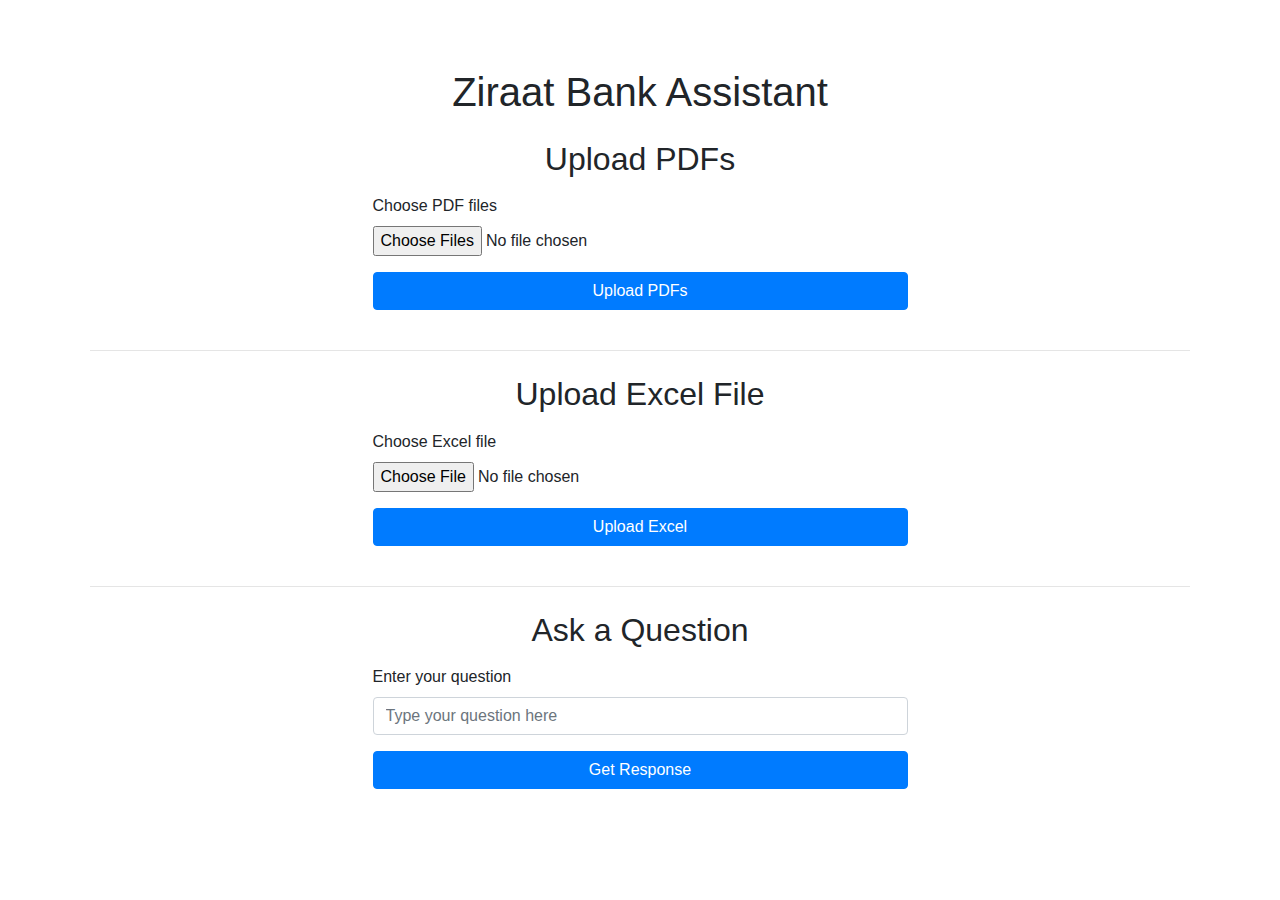
==== templates/index.html @ 2817e42b "sdasdasd" ====
<!doctype html>
<html lang="en">
<head>
    <meta charset="UTF-8">
    <meta name="viewport" content="width=device-width, initial-scale=1.0">
    <title>Ziraat Bank Assistant</title>
    <link href="https://stackpath.bootstrapcdn.com/bootstrap/4.5.2/css/bootstrap.min.css" rel="stylesheet">
    <style>
        body {
            background-image: url("/static/ziraat_bg.jpg");
            background-size: cover;
            background-attachment: fixed;
        }
        .container {
            background-color: rgba(255, 255, 255, 0.8);
            padding: 20px;
            border-radius: 10px;
        }
        .loading-spinner {
            display: none;
            position: fixed;
            top: 50%;
            left: 50%;
            transform: translate(-50%, -50%);
        }
        .alert-custom {
            font-size: 1.2em;
        }
    </style>
</head>
<body>
    <div class="container mt-5">
        <h1 class="text-center mb-4">Ziraat Bank Assistant</h1>

        <div class="row">
            <div class="col-md-6 mx-auto">
                <h2 class="text-center mb-3">Upload PDFs</h2>
                <form id="uploadForm" enctype="multipart/form-data">
                    <div class="form-group">
                        <label for="pdfFiles">Choose PDF files</label>
                        <input type="file" class="form-control-file" id="pdfFiles" name="pdf_files" multiple>
                    </div>
                    <button type="submit" class="btn btn-primary btn-block">Upload PDFs</button>
                </form>
                <div id="uploadStatus" class="mt-3"></div>
            </div>
        </div>
        
        <hr class="my-4">

        <div class="row">
            <div class="col-md-6 mx-auto">
                <h2 class="text-center mb-3">Upload Excel File</h2>
                <form id="excelForm" enctype="multipart/form-data">
                    <div class="form-group">
                        <label for="excelFile">Choose Excel file</label>
                        <input type="file" class="form-control-file" id="excelFile" name="excel_file">
                    </div>
                    <button type="submit" class="btn btn-primary btn-block">Upload Excel</button>
                </form>
                <div id="excelStatus" class="mt-3"></div>
            </div>
        </div>
        
        <hr class="my-4">

        <div class="row">
            <div class="col-md-6 mx-auto">
                <h2 class="text-center mb-3">Ask a Question</h2>
                <form id="questionForm">
                    <div class="form-group">
                        <label for="query">Enter your question</label>
                        <input type="text" class="form-control" id="query" name="query" placeholder="Type your question here">
                    </div>
                    <button type="submit" class="btn btn-primary btn-block">Get Response</button>
                </form>
                <div id="questionStatus" class="mt-3"></div>
            </div>
        </div>

        <div class="loading-spinner">
            <div class="spinner-border text-primary" role="status">
                <span class="sr-only">Loading...</span>
            </div>
        </div>
    </div>

    <script src="https://code.jquery.com/jquery-3.5.1.min.js"></script>
    <script src="https://stackpath.bootstrapcdn.com/bootstrap/4.5.2/js/bootstrap.bundle.min.js"></script>
    <script>
        function showSpinner() {
            $('.loading-spinner').show();
        }

        function hideSpinner() {
            $('.loading-spinner').hide();
        }

        $('#uploadForm').on('submit', function(e) {
            e.preventDefault();
            var formData = new FormData(this);
            showSpinner();
            $.ajax({
                url: '/upload_pdfs',
                type: 'POST',
                data: formData,
                contentType: false,
                processData: false,
                success: function(response) {
                    $('#uploadStatus').html('<div class="alert alert-success alert-custom">' + response.message + '</div>');
                },
                error: function(xhr) {
                    $('#uploadStatus').html('<div class="alert alert-danger alert-custom">' + xhr.responseJSON.error + '</div>');
                },
                complete: function() {
                    hideSpinner();
                }
            });
        });

        $('#excelForm').on('submit', function(e) {
            e.preventDefault();
            var formData = new FormData(this);
            showSpinner();
            $.ajax({
                url: '/upload_excel',
                type: 'POST',
                data: formData,
                contentType: false,
                processData: false,
                success: function(response) {
                    $('#excelStatus').html('<div class="alert alert-success alert-custom">Excel file processed successfully. <a href="' + response.file_url + '" download>Download the response file</a></div>');
                },
                error: function(xhr) {
                    $('#excelStatus').html('<div class="alert alert-danger alert-custom">' + xhr.responseJSON.error + '</div>');
                },
                complete: function() {
                    hideSpinner();
                }
            });
        });

        $('#questionForm').on('submit', function(e) {
            e.preventDefault();
            var query = $('#query').val();
            showSpinner();
            $.ajax({
                url: '/ask_question',
                type: 'POST',
                contentType: 'application/json',
                data: JSON.stringify({ query: query }),
                success: function(response) {
                    $('#questionStatus').html('<div class="alert alert-success alert-custom">Response: ' + response.response + '</div>');
                },
                error: function(xhr) {
                    $('#questionStatus').html('<div class="alert alert-danger alert-custom">' + xhr.responseJSON.error + '</div>');
                },
                complete: function() {
                    hideSpinner();
                }
            });
        });
    </script>
</body>
</html>
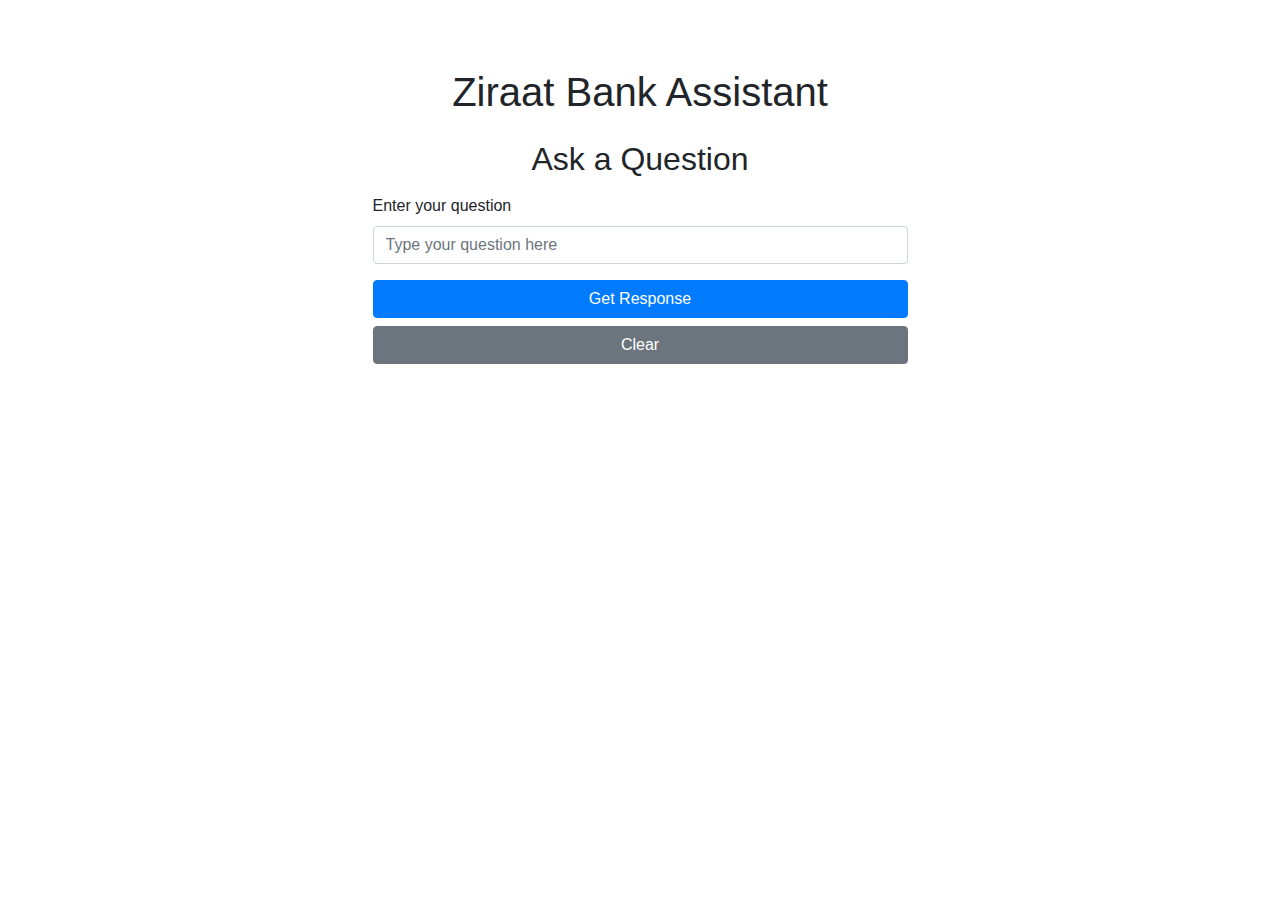
==== commit 156d0902: "durgesh" ====
--- a/templates/index.html
+++ b/templates/index.html
@@ -34,38 +34,6 @@
 
         <div class="row">
             <div class="col-md-6 mx-auto">
-                <h2 class="text-center mb-3">Upload PDFs</h2>
-                <form id="uploadForm" enctype="multipart/form-data">
-                    <div class="form-group">
-                        <label for="pdfFiles">Choose PDF files</label>
-                        <input type="file" class="form-control-file" id="pdfFiles" name="pdf_files" multiple>
-                    </div>
-                    <button type="submit" class="btn btn-primary btn-block">Upload PDFs</button>
-                </form>
-                <div id="uploadStatus" class="mt-3"></div>
-            </div>
-        </div>
-        
-        <hr class="my-4">
-
-        <div class="row">
-            <div class="col-md-6 mx-auto">
-                <h2 class="text-center mb-3">Upload Excel File</h2>
-                <form id="excelForm" enctype="multipart/form-data">
-                    <div class="form-group">
-                        <label for="excelFile">Choose Excel file</label>
-                        <input type="file" class="form-control-file" id="excelFile" name="excel_file">
-                    </div>
-                    <button type="submit" class="btn btn-primary btn-block">Upload Excel</button>
-                </form>
-                <div id="excelStatus" class="mt-3"></div>
-            </div>
-        </div>
-        
-        <hr class="my-4">
-
-        <div class="row">
-            <div class="col-md-6 mx-auto">
                 <h2 class="text-center mb-3">Ask a Question</h2>
                 <form id="questionForm">
                     <div class="form-group">
@@ -73,6 +41,7 @@
                         <input type="text" class="form-control" id="query" name="query" placeholder="Type your question here">
                     </div>
                     <button type="submit" class="btn btn-primary btn-block">Get Response</button>
+                    <button type="button" id="clearButton" class="btn btn-secondary btn-block mt-2">Clear</button>
                 </form>
                 <div id="questionStatus" class="mt-3"></div>
             </div>
@@ -96,50 +65,6 @@
             $('.loading-spinner').hide();
         }
 
-        $('#uploadForm').on('submit', function(e) {
-            e.preventDefault();
-            var formData = new FormData(this);
-            showSpinner();
-            $.ajax({
-                url: '/upload_pdfs',
-                type: 'POST',
-                data: formData,
-                contentType: false,
-                processData: false,
-                success: function(response) {
-                    $('#uploadStatus').html('<div class="alert alert-success alert-custom">' + response.message + '</div>');
-                },
-                error: function(xhr) {
-                    $('#uploadStatus').html('<div class="alert alert-danger alert-custom">' + xhr.responseJSON.error + '</div>');
-                },
-                complete: function() {
-                    hideSpinner();
-                }
-            });
-        });
-
-        $('#excelForm').on('submit', function(e) {
-            e.preventDefault();
-            var formData = new FormData(this);
-            showSpinner();
-            $.ajax({
-                url: '/upload_excel',
-                type: 'POST',
-                data: formData,
-                contentType: false,
-                processData: false,
-                success: function(response) {
-                    $('#excelStatus').html('<div class="alert alert-success alert-custom">Excel file processed successfully. <a href="' + response.file_url + '" download>Download the response file</a></div>');
-                },
-                error: function(xhr) {
-                    $('#excelStatus').html('<div class="alert alert-danger alert-custom">' + xhr.responseJSON.error + '</div>');
-                },
-                complete: function() {
-                    hideSpinner();
-                }
-            });
-        });
-
         $('#questionForm').on('submit', function(e) {
             e.preventDefault();
             var query = $('#query').val();
@@ -160,6 +85,11 @@
                 }
             });
         });
+
+        $('#clearButton').on('click', function() {
+            $('#query').val(''); // Clear the question input
+            $('#questionStatus').html(''); // Clear the response
+        });
     </script>
 </body>
 </html>
